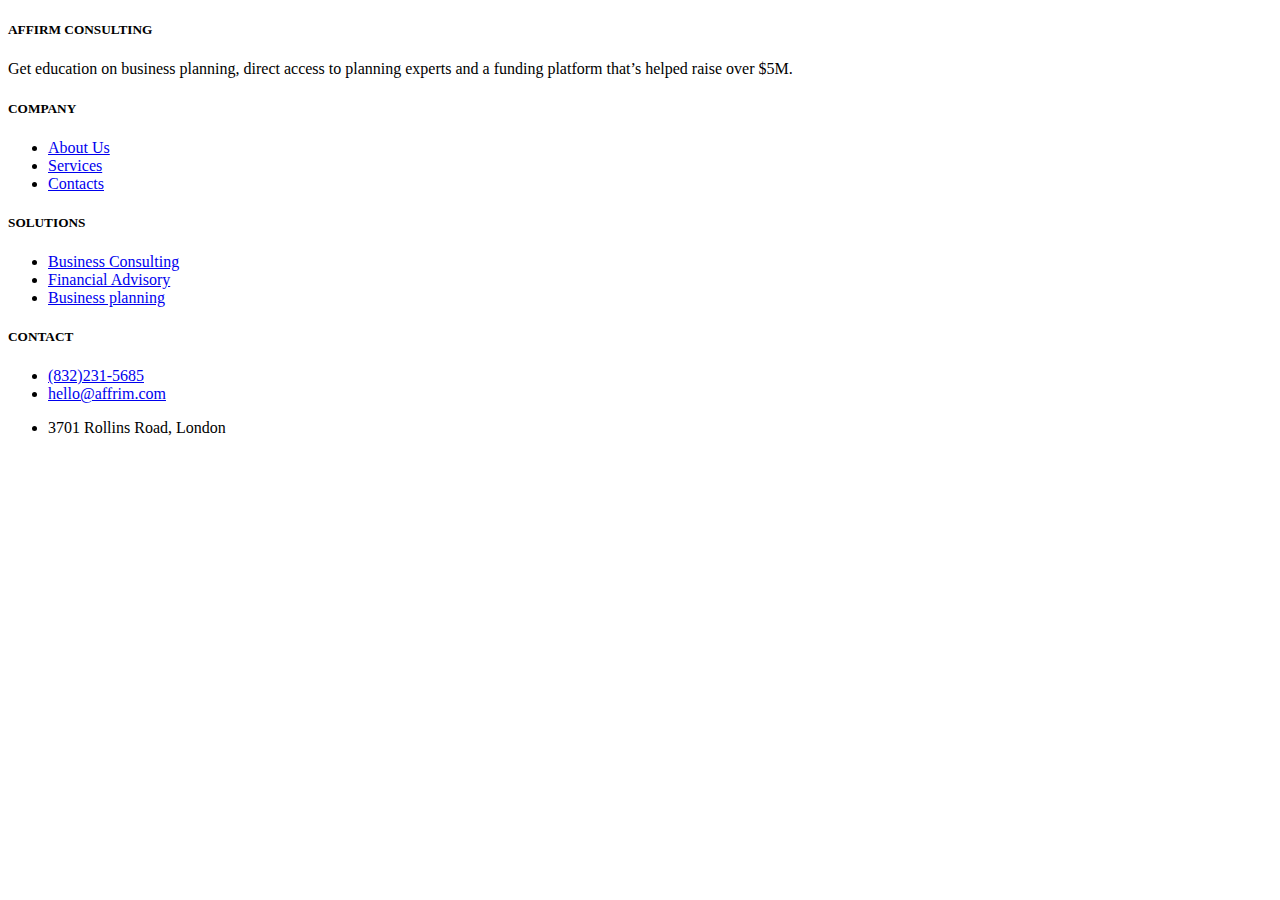
==== index.html @ cb2934f5 "affrim footer" ====
<!DOCTYPE html>
<html>
  <head>
    <title>footer</title>
    <link rel="preconnect" href="https://fonts.googleapis.com" />
    <link rel="preconnect" href="https://fonts.gstatic.com" crossorigin />
    <link
      href="https://fonts.googleapis.com/css2?family=DM+Sans:ital,opsz,wght@0,9..40,100..1000;1,9..40,100..1000&display=swap"
      rel="stylesheet"
    />
    <meta
      name="viewport"
      content="width=device-width, initial-scale=1,minimum-scale=1,maximum-scale=1,user-scalable=no"
    />
    <link href="/fontawesome-free-6.6.0-web/css/all.css" rel="stylesheet" />
    <link rel="stylesheet" href="public/styles.css" />
  </head>
  <body>
    <footer class="affrim-footer-section">
      <div class="affrim-footer">
        <div class="footer">
          <div class="footer-section">
            <h5 class="heading">AFFIRM CONSULTING</h5>
          </div>
          <div class="paragraph">
            <p class="para">
              Get education on business planning, direct access to planning
              experts and a funding platform that’s helped raise over $5M.
            </p>
          </div>
          <div class="logo">
            <div class="circle">
              <i class="fa-brands fa-facebook"></i>
            </div>
            <div class="circle">
              <i class="fa-brands fa-instagram"></i>
            </div>
            <div class="circle">
              <i class="fa-brands fa-linkedin"></i>
            </div>
          </div>
        </div>
        <div class="footer-section">
          <div>
            <h5 class="heading">COMPANY</h5>
          </div>
          <div class="list">
            <ul class="under-list">
              <li class="li-list">
                <a
                  class="link"
                  href="https://affirm.uicore.co/business-consultant/#"
                  ><span class="span">About Us</span></a
                >
              </li>
              <li class="li-list">
                <a
                  class="link"
                  href="https://affirm.uicore.co/business-consultant/#"
                  ><span class="span">Services</span></a
                >
              </li>
              <li class="li-list">
                <a
                  class="link"
                  href="https://affirm.uicore.co/business-consultant/#"
                  ><span class="span">Contacts</span></a
                >
              </li>
            </ul>
          </div>
        </div>
        <div class="footer-section">
          <div>
            <h5 class="heading">SOLUTIONS</h5>
          </div>
          <div class="list">
            <ul class="under-list">
              <li class="li-list">
                <a
                  class="link"
                  href="https://affirm.uicore.co/business-consultant/#"
                  ><span class="span">Business Consulting</span></a
                >
              </li>
              <li class="li-list">
                <a
                  class="link"
                  href="https://affirm.uicore.co/business-consultant/#"
                  ><span class="span">Financial Advisory</span></a
                >
              </li>
              <li class="li-list">
                <a
                  class="link"
                  href="https://affirm.uicore.co/business-consultant/#"
                  ><span class="span">Business planning</span></a
                >
              </li>
            </ul>
          </div>
        </div>
        <div class="footer-section">
          <div>
            <h5 class="heading">CONTACT</h5>
          </div>
          <div class="list">
            <ul class="under-list">
              <li class="li-list">
                <a
                  class="link"
                  href="https://affirm.uicore.co/business-consultant/#"
                  >(832)231-5685</a
                >
              </li>
              <li class="li-list">
                <a
                  class="link"
                  href="https://affirm.uicore.co/business-consultant/#"
                  >hello@affrim.com</a
                >
              </li>
              <li class="li-list">
                <p class="address">3701 Rollins Road, London</p>
              </li>
            </ul>
          </div>
        </div>
      </div>
    </footer>
  </body>
</html>
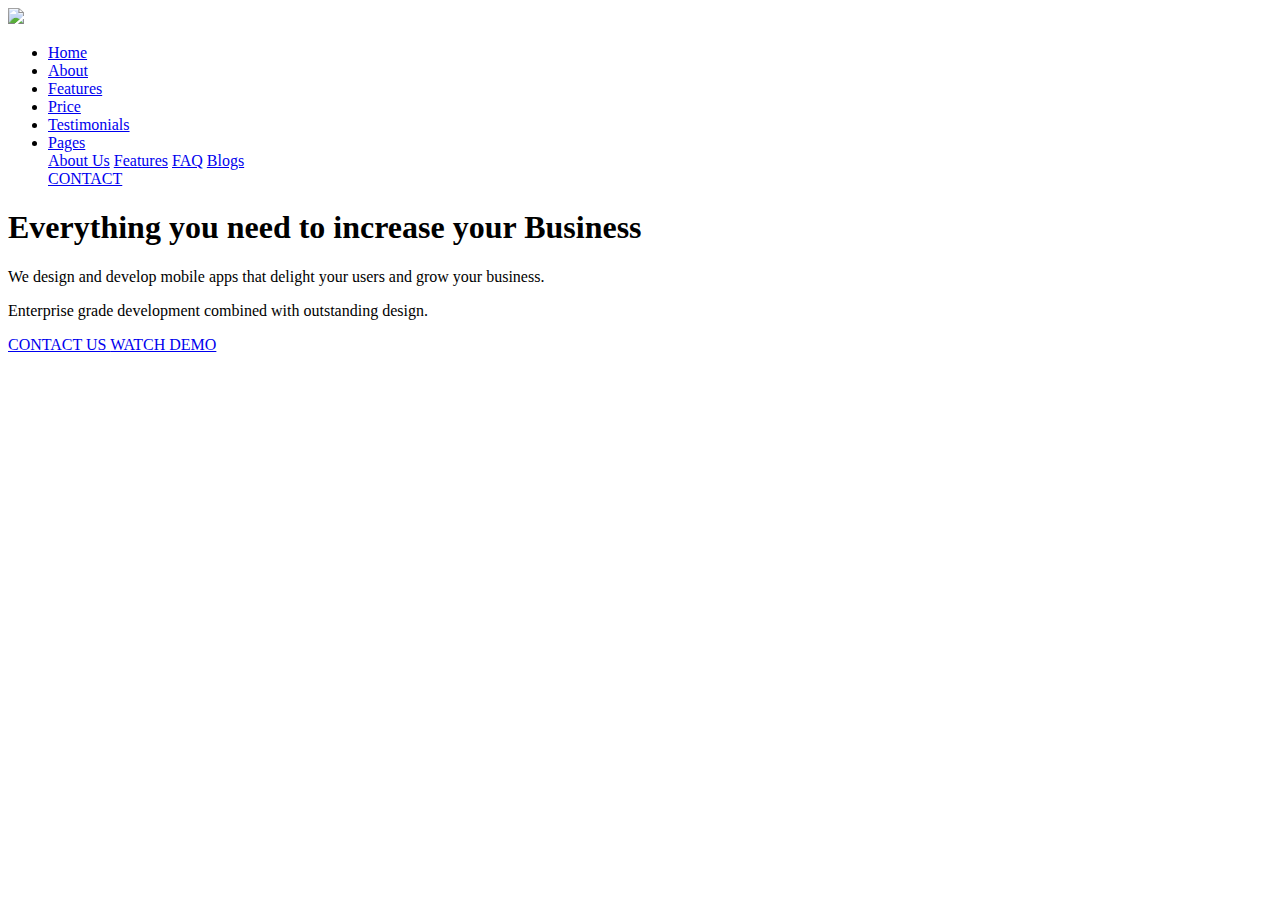
==== commit 6174453d: "funa-header" ====
--- a/index.html
+++ b/index.html
@@ -1,132 +1,55 @@
 <!DOCTYPE html>
 <html>
   <head>
-    <title>footer</title>
-    <link rel="preconnect" href="https://fonts.googleapis.com" />
-    <link rel="preconnect" href="https://fonts.gstatic.com" crossorigin />
-    <link
-      href="https://fonts.googleapis.com/css2?family=DM+Sans:ital,opsz,wght@0,9..40,100..1000;1,9..40,100..1000&display=swap"
-      rel="stylesheet"
-    />
-    <meta
-      name="viewport"
-      content="width=device-width, initial-scale=1,minimum-scale=1,maximum-scale=1,user-scalable=no"
-    />
-    <link href="/fontawesome-free-6.6.0-web/css/all.css" rel="stylesheet" />
+    <title>Home page:</title>
+    <meta name="viewport" content="width=device-width, initial-scale=1" />
+    <link rel="preconnect" href="https://fonts.googleapis.com">
+    <link rel="preconnect" href="https://fonts.gstatic.com" crossorigin>
+    <link href="https://fonts.googleapis.com/css2?family=Poppins:ital,wght@0,100;0,200;0,300;0,400;0,500;0,600;0,700;0,800;0,900;1,100;1,200;1,300;1,400;1,500;1,600;1,700;1,800;1,900&display=swap" rel="stylesheet">
+    <link href="https://fonts.googleapis.com/css2?family=Rubik:ital,wght@0,300..900;1,300..900&display=swap" rel="stylesheet">
+    <link href="/fontawesome-free-6.6.0-web/css/all.css" rel="stylesheet">
     <link rel="stylesheet" href="public/styles.css" />
   </head>
   <body>
-    <footer class="affrim-footer-section">
-      <div class="affrim-footer">
-        <div class="footer">
-          <div class="footer-section">
-            <h5 class="heading">AFFIRM CONSULTING</h5>
-          </div>
-          <div class="paragraph">
-            <p class="para">
-              Get education on business planning, direct access to planning
-              experts and a funding platform that’s helped raise over $5M.
-            </p>
-          </div>
-          <div class="logo">
-            <div class="circle">
-              <i class="fa-brands fa-facebook"></i>
-            </div>
-            <div class="circle">
-              <i class="fa-brands fa-instagram"></i>
-            </div>
-            <div class="circle">
-              <i class="fa-brands fa-linkedin"></i>
-            </div>
-          </div>
-        </div>
-        <div class="footer-section">
-          <div>
-            <h5 class="heading">COMPANY</h5>
-          </div>
-          <div class="list">
-            <ul class="under-list">
-              <li class="li-list">
-                <a
-                  class="link"
-                  href="https://affirm.uicore.co/business-consultant/#"
-                  ><span class="span">About Us</span></a
-                >
+    <nav class="header">
+      <div class="header-fula">
+        <a class="fula-link" href="https://ui-themez.smartinnovates.net/items/fula/main.html#">
+          <img class="fula-image" src="https://ui-themez.smartinnovates.net/items/fula/img/logo-dark.png"/>
+        </a>
+      </div>
+      <div class="header-list">
+        <div class="header-list-for-ul">
+          <ul class="header-list-ul">
+              <li class="header-list-li"><a class="header-list-link" href="https://ui-themez.smartinnovates.net/items/fula/main.html#">Home</a></li>
+              <li class="header-list-li"><a class="header-list-link" href="https://ui-themez.smartinnovates.net/items/fula/main.html#">About</a></li>
+              <li class="header-list-li"><a class="header-list-link" href="https://ui-themez.smartinnovates.net/items/fula/main.html#">Features</a></li>
+              <li class="header-list-li"><a class="header-list-link" href="https://ui-themez.smartinnovates.net/items/fula/main.html#">Price</a></li>
+              <li class="header-list-li"><a class="header-list-link" href="https://ui-themez.smartinnovates.net/items/fula/main.html#">Testimonials</a></li>
+              <li class="header-list-li"><a class="header-list-link" href="https://ui-themez.smartinnovates.net/items/fula/main.html#">Pages</a>
+                <div class="dropdown-menu">
+                  <a class="dropdown-menu-list" href="https://ui-themez.smartinnovates.net/items/fula/about%20us.html">About Us</a>
+                  <a class="dropdown-menu-list" href="https://ui-themez.smartinnovates.net/items/fula/features.html">Features</a>
+                  <a class="dropdown-menu-list" href="https://ui-themez.smartinnovates.net/items/fula/faq.html">FAQ</a>
+                  <a class="dropdown-menu-list" href="https://ui-themez.smartinnovates.net/items/fula/blogs.html">Blogs</a>
+                </div>
               </li>
-              <li class="li-list">
-                <a
-                  class="link"
-                  href="https://affirm.uicore.co/business-consultant/#"
-                  ><span class="span">Services</span></a
-                >
-              </li>
-              <li class="li-list">
-                <a
-                  class="link"
-                  href="https://affirm.uicore.co/business-consultant/#"
-                  ><span class="span">Contacts</span></a
-                >
-              </li>
-            </ul>
-          </div>
-        </div>
-        <div class="footer-section">
-          <div>
-            <h5 class="heading">SOLUTIONS</h5>
-          </div>
-          <div class="list">
-            <ul class="under-list">
-              <li class="li-list">
-                <a
-                  class="link"
-                  href="https://affirm.uicore.co/business-consultant/#"
-                  ><span class="span">Business Consulting</span></a
-                >
-              </li>
-              <li class="li-list">
-                <a
-                  class="link"
-                  href="https://affirm.uicore.co/business-consultant/#"
-                  ><span class="span">Financial Advisory</span></a
-                >
-              </li>
-              <li class="li-list">
-                <a
-                  class="link"
-                  href="https://affirm.uicore.co/business-consultant/#"
-                  ><span class="span">Business planning</span></a
-                >
-              </li>
-            </ul>
-          </div>
-        </div>
-        <div class="footer-section">
-          <div>
-            <h5 class="heading">CONTACT</h5>
-          </div>
-          <div class="list">
-            <ul class="under-list">
-              <li class="li-list">
-                <a
-                  class="link"
-                  href="https://affirm.uicore.co/business-consultant/#"
-                  >(832)231-5685</a
-                >
-              </li>
-              <li class="li-list">
-                <a
-                  class="link"
-                  href="https://affirm.uicore.co/business-consultant/#"
-                  >hello@affrim.com</a
-                >
-              </li>
-              <li class="li-list">
-                <p class="address">3701 Rollins Road, London</p>
-              </li>
-            </ul>
-          </div>
+              <div class="header-button"><a class="header-list-button" href="https://ui-themez.smartinnovates.net/items/fula/contact.html"><div class="contact">CONTACT</div></a></div>
+          </ul>
         </div>
       </div>
-    </footer>
+    </nav>
+    <header class="header-main-title">
+       <div class="header-block">
+        <h1 class="header-heading">Everything you need to increase your Business</h1>
+        <p class="header-paragraph">We design and develop mobile apps that delight your users and grow your business.</p>
+        <p class="header-paragraph">Enterprise grade development combined with outstanding design.</p>
+        <a class="header-contactus-link" href="https://ui-themez.smartinnovates.net/items/fula/main.html#0">CONTACT US
+          <i class="fa-regular fa-paper-plane"></i>
+        </a>
+        <a class="header-watchdemo-link" href="https://ui-themez.smartinnovates.net/items/fula/main.html#0">WATCH DEMO
+          <i class="fa-solid fa-play"></i>
+        </a>
+       </div>
+    </header>
   </body>
-</html>
+</html>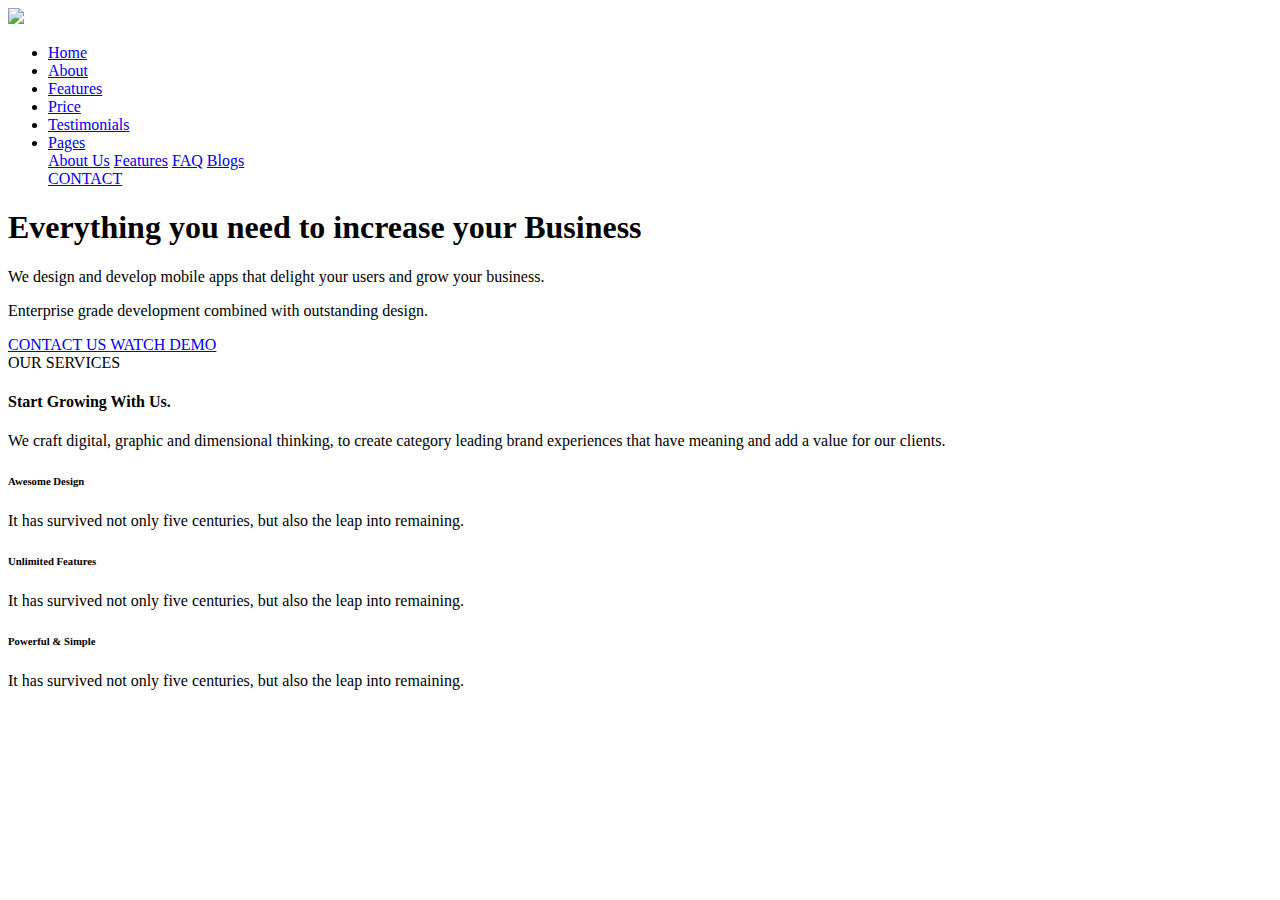
==== commit 2be71023: "funa section" ====
--- a/index.html
+++ b/index.html
@@ -1,55 +1,176 @@
 <!DOCTYPE html>
 <html>
   <head>
-    <title>Home page:</title>
+    <title>FULA</title>
     <meta name="viewport" content="width=device-width, initial-scale=1" />
-    <link rel="preconnect" href="https://fonts.googleapis.com">
-    <link rel="preconnect" href="https://fonts.gstatic.com" crossorigin>
-    <link href="https://fonts.googleapis.com/css2?family=Poppins:ital,wght@0,100;0,200;0,300;0,400;0,500;0,600;0,700;0,800;0,900;1,100;1,200;1,300;1,400;1,500;1,600;1,700;1,800;1,900&display=swap" rel="stylesheet">
-    <link href="https://fonts.googleapis.com/css2?family=Rubik:ital,wght@0,300..900;1,300..900&display=swap" rel="stylesheet">
-    <link href="/fontawesome-free-6.6.0-web/css/all.css" rel="stylesheet">
+    <link rel="preconnect" href="https://fonts.googleapis.com" />
+    <link rel="preconnect" href="https://fonts.gstatic.com" crossorigin />
+    <link
+      href="https://fonts.googleapis.com/css2?family=Poppins:ital,wght@0,100;0,200;0,300;0,400;0,500;0,600;0,700;0,800;0,900;1,100;1,200;1,300;1,400;1,500;1,600;1,700;1,800;1,900&display=swap"
+      rel="stylesheet"
+    />
+    <link
+      href="https://fonts.googleapis.com/css2?family=Rubik:ital,wght@0,300..900;1,300..900&display=swap"
+      rel="stylesheet"
+    />
+    <link href="/fontawesome-free-6.6.0-web/css/all.css" rel="stylesheet" />
     <link rel="stylesheet" href="public/styles.css" />
   </head>
   <body>
     <nav class="header">
       <div class="header-fula">
-        <a class="fula-link" href="https://ui-themez.smartinnovates.net/items/fula/main.html#">
-          <img class="fula-image" src="https://ui-themez.smartinnovates.net/items/fula/img/logo-dark.png"/>
+        <a
+          class="fula-link"
+          href="https://ui-themez.smartinnovates.net/items/fula/main.html#"
+        >
+          <img
+            class="fula-image"
+            src="https://ui-themez.smartinnovates.net/items/fula/img/logo-dark.png"
+          />
         </a>
       </div>
       <div class="header-list">
         <div class="header-list-for-ul">
           <ul class="header-list-ul">
-              <li class="header-list-li"><a class="header-list-link" href="https://ui-themez.smartinnovates.net/items/fula/main.html#">Home</a></li>
-              <li class="header-list-li"><a class="header-list-link" href="https://ui-themez.smartinnovates.net/items/fula/main.html#">About</a></li>
-              <li class="header-list-li"><a class="header-list-link" href="https://ui-themez.smartinnovates.net/items/fula/main.html#">Features</a></li>
-              <li class="header-list-li"><a class="header-list-link" href="https://ui-themez.smartinnovates.net/items/fula/main.html#">Price</a></li>
-              <li class="header-list-li"><a class="header-list-link" href="https://ui-themez.smartinnovates.net/items/fula/main.html#">Testimonials</a></li>
-              <li class="header-list-li"><a class="header-list-link" href="https://ui-themez.smartinnovates.net/items/fula/main.html#">Pages</a>
-                <div class="dropdown-menu">
-                  <a class="dropdown-menu-list" href="https://ui-themez.smartinnovates.net/items/fula/about%20us.html">About Us</a>
-                  <a class="dropdown-menu-list" href="https://ui-themez.smartinnovates.net/items/fula/features.html">Features</a>
-                  <a class="dropdown-menu-list" href="https://ui-themez.smartinnovates.net/items/fula/faq.html">FAQ</a>
-                  <a class="dropdown-menu-list" href="https://ui-themez.smartinnovates.net/items/fula/blogs.html">Blogs</a>
-                </div>
-              </li>
-              <div class="header-button"><a class="header-list-button" href="https://ui-themez.smartinnovates.net/items/fula/contact.html"><div class="contact">CONTACT</div></a></div>
+            <li class="header-list-li">
+              <a
+                class="header-list-link"
+                href="https://ui-themez.smartinnovates.net/items/fula/main.html#"
+                >Home</a
+              >
+            </li>
+            <li class="header-list-li">
+              <a
+                class="header-list-link"
+                href="https://ui-themez.smartinnovates.net/items/fula/main.html#"
+                >About</a
+              >
+            </li>
+            <li class="header-list-li">
+              <a
+                class="header-list-link"
+                href="https://ui-themez.smartinnovates.net/items/fula/main.html#"
+                >Features</a
+              >
+            </li>
+            <li class="header-list-li">
+              <a
+                class="header-list-link"
+                href="https://ui-themez.smartinnovates.net/items/fula/main.html#"
+                >Price</a
+              >
+            </li>
+            <li class="header-list-li">
+              <a
+                class="header-list-link"
+                href="https://ui-themez.smartinnovates.net/items/fula/main.html#"
+                >Testimonials</a
+              >
+            </li>
+            <li class="header-list-li">
+              <a
+                class="header-list-link"
+                href="https://ui-themez.smartinnovates.net/items/fula/main.html#"
+                >Pages</a
+              >
+              <div class="dropdown-menu">
+                <a
+                  class="dropdown-menu-list"
+                  href="https://ui-themez.smartinnovates.net/items/fula/about%20us.html"
+                  >About Us</a
+                >
+                <a
+                  class="dropdown-menu-list"
+                  href="https://ui-themez.smartinnovates.net/items/fula/features.html"
+                  >Features</a
+                >
+                <a
+                  class="dropdown-menu-list"
+                  href="https://ui-themez.smartinnovates.net/items/fula/faq.html"
+                  >FAQ</a
+                >
+                <a
+                  class="dropdown-menu-list"
+                  href="https://ui-themez.smartinnovates.net/items/fula/blogs.html"
+                  >Blogs</a
+                >
+              </div>
+            </li>
+            <div class="header-button">
+              <a
+                class="header-list-button"
+                href="https://ui-themez.smartinnovates.net/items/fula/contact.html"
+                ><div class="contact">CONTACT</div></a
+              >
+            </div>
           </ul>
         </div>
       </div>
     </nav>
     <header class="header-main-title">
-       <div class="header-block">
-        <h1 class="header-heading">Everything you need to increase your Business</h1>
-        <p class="header-paragraph">We design and develop mobile apps that delight your users and grow your business.</p>
-        <p class="header-paragraph">Enterprise grade development combined with outstanding design.</p>
-        <a class="header-contactus-link" href="https://ui-themez.smartinnovates.net/items/fula/main.html#0">CONTACT US
+      <div class="header-block">
+        <h1 class="header-heading">
+          Everything you need to increase your Business
+        </h1>
+        <p class="header-paragraph">
+          We design and develop mobile apps that delight your users and grow
+          your business.
+        </p>
+        <p class="header-paragraph">
+          Enterprise grade development combined with outstanding design.
+        </p>
+        <a
+          class="header-contactus-link"
+          href="https://ui-themez.smartinnovates.net/items/fula/main.html#0"
+          >CONTACT US
           <i class="fa-regular fa-paper-plane"></i>
         </a>
-        <a class="header-watchdemo-link" href="https://ui-themez.smartinnovates.net/items/fula/main.html#0">WATCH DEMO
+        <a
+          class="header-watchdemo-link"
+          href="https://ui-themez.smartinnovates.net/items/fula/main.html#0"
+          >WATCH DEMO
           <i class="fa-solid fa-play"></i>
         </a>
-       </div>
+      </div>
     </header>
+    <section class="section">
+      <div class="first-section">
+        <span class="services">OUR SERVICES</span>
+        <h4 class="first-section-heading">Start Growing With Us.</h4>
+        <p class="first-section-para">
+          We craft digital, graphic and dimensional thinking, to create category
+          leading brand experiences that have meaning and add a value for our
+          clients.
+        </p>
+      </div>
+      <div class="second-section">
+        <div class="container">
+          <div class="block">
+            <span><i class="fa-regular fa-gem"></i></span>
+            <h6  class="heading">Awesome Design</h6>
+            <p class="para">
+              It has survived not only five centuries, but also the leap into
+              remaining.
+            </p>
+          </div>
+          <div class="block">
+            <span class="Unlimited-span"><i class="fa-solid fa-cube"></i></span>
+            <h6 class="heading">Unlimited Features</h6>
+            <p class="para">
+              It has survived not only five centuries, but also the leap into
+              remaining.
+            </p>
+          </div>
+          <div class="block">
+            <span><i class="fa-regular fa-lightbulb"></i></span>
+            <h6 class="heading">Powerful & Simple</h6>
+            <p class="para">
+              It has survived not only five centuries, but also the leap into
+              remaining.
+            </p>
+          </div>
+        </div>
+      </div>
+    </section>
   </body>
-</html>+</html>
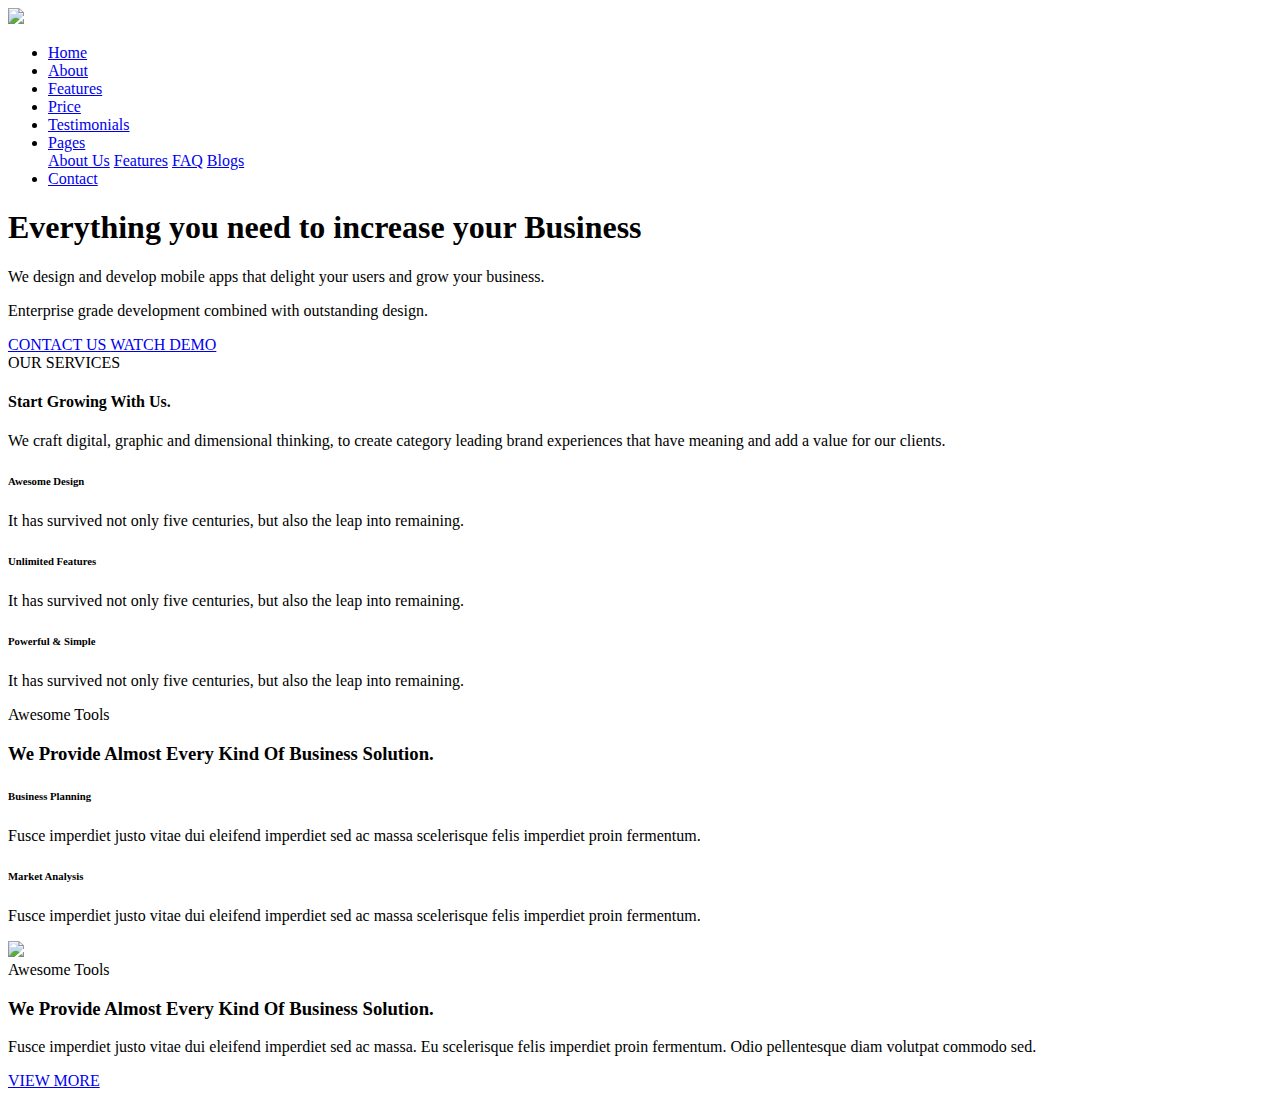
==== commit 5e97ffd7: "fula code" ====
--- a/index.html
+++ b/index.html
@@ -1,176 +1,168 @@
 <!DOCTYPE html>
-<html>
-  <head>
-    <title>FULA</title>
-    <meta name="viewport" content="width=device-width, initial-scale=1" />
-    <link rel="preconnect" href="https://fonts.googleapis.com" />
-    <link rel="preconnect" href="https://fonts.gstatic.com" crossorigin />
-    <link
-      href="https://fonts.googleapis.com/css2?family=Poppins:ital,wght@0,100;0,200;0,300;0,400;0,500;0,600;0,700;0,800;0,900;1,100;1,200;1,300;1,400;1,500;1,600;1,700;1,800;1,900&display=swap"
-      rel="stylesheet"
-    />
-    <link
-      href="https://fonts.googleapis.com/css2?family=Rubik:ital,wght@0,300..900;1,300..900&display=swap"
-      rel="stylesheet"
-    />
-    <link href="/fontawesome-free-6.6.0-web/css/all.css" rel="stylesheet" />
-    <link rel="stylesheet" href="public/styles.css" />
-  </head>
-  <body>
-    <nav class="header">
-      <div class="header-fula">
-        <a
-          class="fula-link"
-          href="https://ui-themez.smartinnovates.net/items/fula/main.html#"
-        >
-          <img
-            class="fula-image"
-            src="https://ui-themez.smartinnovates.net/items/fula/img/logo-dark.png"
-          />
+<html lang="hi">
+<head>
+  <title>FULA</title>
+    <meta name="viewport" content="width=device-width, initial-scale=1">
+    <link rel="preconnect" href="https://fonts.googleapis.com">
+    <link rel="preconnect" href="https://fonts.gstatic.com" crossorigin="">
+    <link href="https://fonts.googleapis.com/css2?family=Poppins:ital,wght@0,100;0,200;0,300;0,400;0,500;0,600;0,700;0,800;0,900;1,100;1,200;1,300;1,400;1,500;1,600;1,700;1,800;1,900&amp;display=swap" rel="stylesheet">
+    <link href="https://fonts.googleapis.com/css2?family=Rubik:ital,wght@0,300..900;1,300..900&amp;display=swap" rel="stylesheet">
+    <link href="/fontawesome-free-6.6.0-web/css/all.css" rel="stylesheet">
+    <link rel="stylesheet" href="/public/styles.css">  
+</head>
+
+<body>
+  <header class="header">
+    <div class="header-column1">
+      <div class="header-logo">
+        <a class="header-link" href="https://ui-themez.smartinnovates.net/items/fula/main.html#">
+          <img class="header-image" src="https://ui-themez.smartinnovates.net/items/fula/img/logo-dark.png">
         </a>
       </div>
-      <div class="header-list">
-        <div class="header-list-for-ul">
-          <ul class="header-list-ul">
-            <li class="header-list-li">
-              <a
-                class="header-list-link"
-                href="https://ui-themez.smartinnovates.net/items/fula/main.html#"
-                >Home</a
-              >
-            </li>
-            <li class="header-list-li">
-              <a
-                class="header-list-link"
-                href="https://ui-themez.smartinnovates.net/items/fula/main.html#"
-                >About</a
-              >
-            </li>
-            <li class="header-list-li">
-              <a
-                class="header-list-link"
-                href="https://ui-themez.smartinnovates.net/items/fula/main.html#"
-                >Features</a
-              >
-            </li>
-            <li class="header-list-li">
-              <a
-                class="header-list-link"
-                href="https://ui-themez.smartinnovates.net/items/fula/main.html#"
-                >Price</a
-              >
-            </li>
-            <li class="header-list-li">
-              <a
-                class="header-list-link"
-                href="https://ui-themez.smartinnovates.net/items/fula/main.html#"
-                >Testimonials</a
-              >
-            </li>
-            <li class="header-list-li">
-              <a
-                class="header-list-link"
-                href="https://ui-themez.smartinnovates.net/items/fula/main.html#"
-                >Pages</a
-              >
-              <div class="dropdown-menu">
-                <a
-                  class="dropdown-menu-list"
-                  href="https://ui-themez.smartinnovates.net/items/fula/about%20us.html"
-                  >About Us</a
-                >
-                <a
-                  class="dropdown-menu-list"
-                  href="https://ui-themez.smartinnovates.net/items/fula/features.html"
-                  >Features</a
-                >
-                <a
-                  class="dropdown-menu-list"
-                  href="https://ui-themez.smartinnovates.net/items/fula/faq.html"
-                  >FAQ</a
-                >
-                <a
-                  class="dropdown-menu-list"
-                  href="https://ui-themez.smartinnovates.net/items/fula/blogs.html"
-                  >Blogs</a
-                >
-              </div>
-            </li>
-            <div class="header-button">
-              <a
-                class="header-list-button"
-                href="https://ui-themez.smartinnovates.net/items/fula/contact.html"
-                ><div class="contact">CONTACT</div></a
-              >
+      <div class="header-btn">
+        <span><i class="fa-solid fa-bars"></i></span>
+      </div>
+    </div>
+    <div class="header-column2 list">
+      <ul class="navbar">
+        <li class="nav-item">
+            <a class="nav-link active" href="https://ui-themez.smartinnovates.net/items/fula/main.html#">Home</a>
+        </li>
+        <li class="nav-item">
+            <a class="nav-link" href="https://ui-themez.smartinnovates.net/items/fula/main.html#">About</a>
+        </li>
+        <li class="nav-item">
+            <a class="nav-link" href="https://ui-themez.smartinnovates.net/items/fula/main.html#">Features</a>
+        </li>
+        <li class="nav-item">
+            <a class="nav-link" href="https://ui-themez.smartinnovates.net/items/fula/main.html#">Price</a>
+        </li>
+        <li class="nav-item">
+            <a class="nav-link" href="https://ui-themez.smartinnovates.net/items/fula/main.html#">Testimonials</a>
+        </li>
+        <li class="nav-item dropdown">
+            <a class="nav-link dropdown-toggle" href="https://ui-themez.smartinnovates.net/items/fula/main.html#">Pages</a>
+            <span><i class="fa-solid fa-angle-down "></i></span>
+            <div class="dropdown-menu hidden">
+                <a class="dropdown-item" href="https://ui-themez.smartinnovates.net/items/fula/about%20us.html">About Us</a>
+                <a class="dropdown-item" href="https://ui-themez.smartinnovates.net/items/fula/features.html">Features</a>
+                <a class="dropdown-item" href="https://ui-themez.smartinnovates.net/items/fula/faq.html">FAQ</a>
+                <a class="dropdown-item" href="https://ui-themez.smartinnovates.net/items/fula/blogs.html">Blogs</a>
             </div>
-          </ul>
+        </li>
+        <li class="nav-item">
+            <a class="nav-link-button" href="https://ui-themez.smartinnovates.net/items/fula/contact.html"><span>Contact</span></a>
+        </li>
+      </ul> 
+    </div>
+  </header>
+  <div class="header-main-title">
+    <div class="block">
+      <h1 class="heading">
+        Everything you need to increase your Business
+      </h1>
+      <p class="paragraph">
+        We design and develop mobile apps that delight your users and grow
+        your business.
+      </p>
+      <p class="paragraph">
+        Enterprise grade development combined with outstanding design.
+      </p>
+      <a class="contactus-link" href="https://ui-themez.smartinnovates.net/items/fula/main.html#0">CONTACT US
+        <i class="fa-regular fa-paper-plane"></i>
+      </a>
+      <a class="watchdemo-link" href="https://ui-themez.smartinnovates.net/items/fula/main.html#0">WATCH DEMO
+        <i class="fa-solid fa-play"></i>
+      </a>
+    </div>
+  </div>
+  <section class="section">
+    <div class="first-section">
+      <span class="services">OUR SERVICES</span>
+      <h4 class="first-section-heading">Start Growing With Us.</h4>
+      <p class="first-section-para">
+        We craft digital, graphic and dimensional thinking, to create category
+        leading brand experiences that have meaning and add a value for our
+        clients.
+      </p>
+    </div>
+    <div class="second-section">
+      <div class="container">
+        <div class="block">
+          <span><i class="fa-regular fa-gem"></i></span>
+          <h6 class="heading">Awesome Design</h6>
+          <p class="para">
+            It has survived not only five centuries, but also the leap into
+            remaining.
+          </p>
+        </div>
+        <div class="block">
+          <span class="Unlimited-span"><i class="fa-solid fa-cube"></i></span>
+          <h6 class="heading">Unlimited Features</h6>
+          <p class="para">
+            It has survived not only five centuries, but also the leap into
+            remaining.
+          </p>
+        </div>
+        <div class="block">
+          <span><i class="fa-regular fa-lightbulb"></i></span>
+          <h6 class="heading">Powerful &amp; Simple</h6>
+          <p class="para">
+            It has survived not only five centuries, but also the leap into
+            remaining.
+          </p>
         </div>
       </div>
-    </nav>
-    <header class="header-main-title">
-      <div class="header-block">
-        <h1 class="header-heading">
-          Everything you need to increase your Business
-        </h1>
-        <p class="header-paragraph">
-          We design and develop mobile apps that delight your users and grow
-          your business.
-        </p>
-        <p class="header-paragraph">
-          Enterprise grade development combined with outstanding design.
-        </p>
-        <a
-          class="header-contactus-link"
-          href="https://ui-themez.smartinnovates.net/items/fula/main.html#0"
-          >CONTACT US
-          <i class="fa-regular fa-paper-plane"></i>
-        </a>
-        <a
-          class="header-watchdemo-link"
-          href="https://ui-themez.smartinnovates.net/items/fula/main.html#0"
-          >WATCH DEMO
-          <i class="fa-solid fa-play"></i>
-        </a>
-      </div>
-    </header>
-    <section class="section">
-      <div class="first-section">
-        <span class="services">OUR SERVICES</span>
-        <h4 class="first-section-heading">Start Growing With Us.</h4>
-        <p class="first-section-para">
-          We craft digital, graphic and dimensional thinking, to create category
-          leading brand experiences that have meaning and add a value for our
-          clients.
-        </p>
-      </div>
-      <div class="second-section">
-        <div class="container">
-          <div class="block">
-            <span><i class="fa-regular fa-gem"></i></span>
-            <h6  class="heading">Awesome Design</h6>
-            <p class="para">
-              It has survived not only five centuries, but also the leap into
-              remaining.
+    </div>
+  </section>
+  <div class="flex-container">
+    <div class="contain">
+      <div class="flex-container-image"></div>
+      <div class="block">
+        <span class="Awesome">Awesome Tools</span>
+        <h3 class="main-title">
+          We Provide Almost Every Kind Of Business Solution.
+        </h3>
+        <div class="main-block">
+          <span><i class="fa-solid fa-dumbbell"></i></span>
+          <div class="small-block">
+            <h6 class="small-heading">Business Planning</h6>
+            <p class="small-block-para">
+              Fusce imperdiet justo vitae dui eleifend imperdiet sed ac massa
+              scelerisque felis imperdiet proin fermentum.
             </p>
           </div>
-          <div class="block">
-            <span class="Unlimited-span"><i class="fa-solid fa-cube"></i></span>
-            <h6 class="heading">Unlimited Features</h6>
-            <p class="para">
-              It has survived not only five centuries, but also the leap into
-              remaining.
-            </p>
-          </div>
-          <div class="block">
-            <span><i class="fa-regular fa-lightbulb"></i></span>
-            <h6 class="heading">Powerful & Simple</h6>
-            <p class="para">
-              It has survived not only five centuries, but also the leap into
-              remaining.
+        </div>
+        <div class="main-block">
+          <span><i class="fa-solid fa-screwdriver-wrench"></i></span>
+          <div class="small-block">
+            <h6 class="small-heading">Market Analysis</h6>
+            <p class="small-block-para">
+              Fusce imperdiet justo vitae dui eleifend imperdiet sed ac massa
+              scelerisque felis imperdiet proin fermentum.
             </p>
           </div>
         </div>
       </div>
-    </section>
-  </body>
-</html>
+    </div>
+  </div>
+  <div class="Fusce">
+    <div class="Fusce-section">
+      <div class="Fusce-second-block">
+        <div class="fusce-image-section">
+          <img class="elegant-image" src="https://ui-themez.smartinnovates.net/items/fula/img/01.png">
+          <span class="dots"></span>
+          <span class="circle"></span>
+        </div>
+      </div>
+      <div class="Fusce-first-block">
+        <span class="Awesome">Awesome Tools</span>
+        <h3 class="main-title"> We Provide Almost Every Kind Of Business Solution.</h3>
+        <p class="Fusce-para">Fusce imperdiet justo vitae dui eleifend imperdiet sed ac massa. Eu scelerisque felis imperdiet proin fermentum. Odio pellentesque diam volutpat commodo sed.</p>
+        <a class="Fusce-link" href="https://ui-themez.smartinnovates.net/items/fula/main.html#0"><span>VIEW MORE<i class="fa-solid fa-angle-right"></i></span></a>
+      </div>
+    </div>
+  </div>
+  <script src="src/script/menu.js"></script>
+</body>
+</html>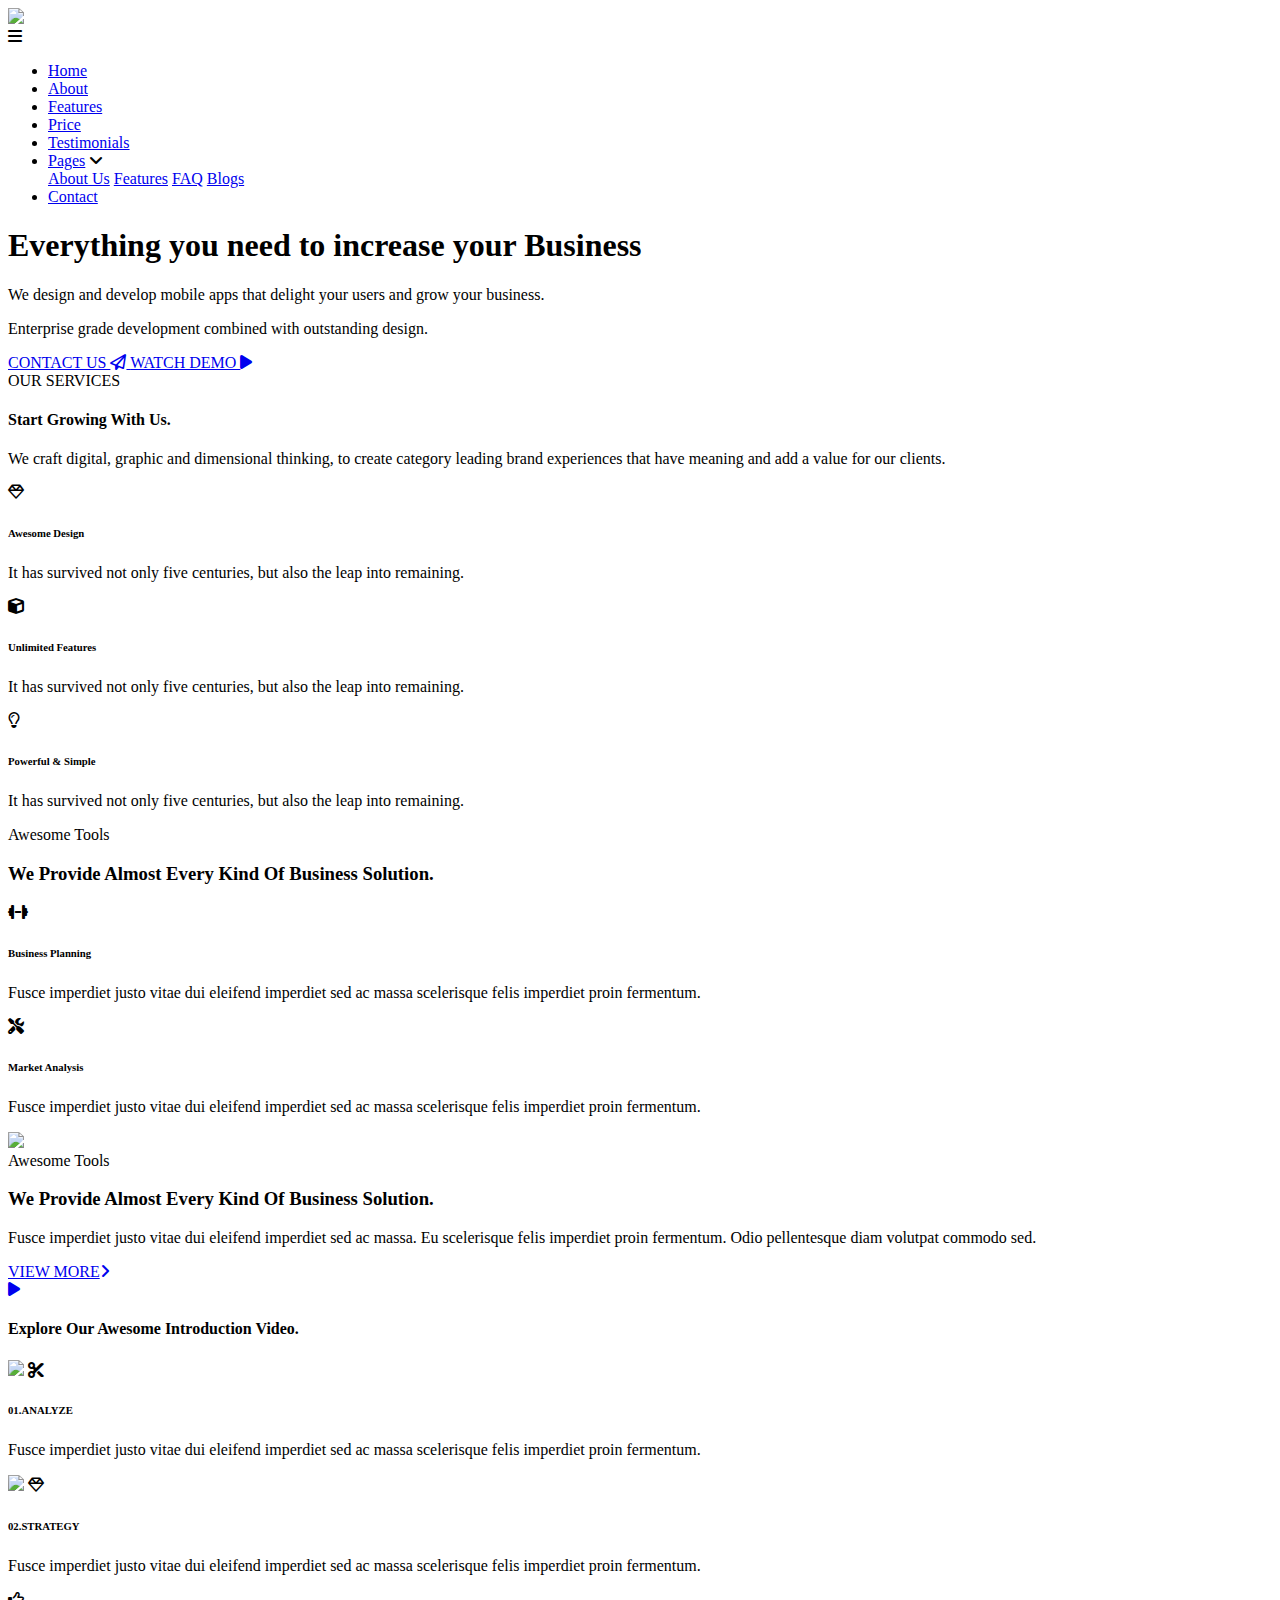
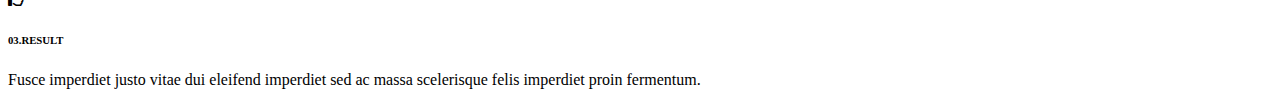
==== commit 8bda9483: "added another section" ====
--- a/index.html
+++ b/index.html
@@ -163,6 +163,47 @@
       </div>
     </div>
   </div>
+  <div class="Explore-section">
+    <div class="Explore-section-bg-img">
+      <div class="Explore-section-First-section">
+        <a class="vid" href="https://vimeo.com/127203262">
+          <span><i class="fa-solid fa-play"></i></span>
+        </a>
+        <h4 class="Explore-section-heading">Explore Our Awesome Introduction Video.</h4>
+      </div>
+    </div>
+    <div class="Explore-section-second-section">
+      <div class="main-container">
+        <div class="explore-container">
+          <img class="image" src="https://ui-themez.smartinnovates.net/items/fula/img/arrow1.png"/>
+          <i class="fa-solid fa-scissors"></i>
+          <h6 class="explore-small-heading">
+            <span>01.</span>ANALYZE
+          </h6>
+          <p class="explore-para">Fusce imperdiet justo vitae dui eleifend imperdiet sed ac massa scelerisque felis imperdiet proin fermentum.</p>
+        </div>
+      </div>
+      <div class="main-container">
+        <div class="explore-container">
+          <img class="image-two"  src="https://ui-themez.smartinnovates.net/items/fula/img/arrow1.png"/>
+          <i class="fa-regular fa-gem"></i>
+          <h6 class="explore-small-heading">
+            <span>02.</span>STRATEGY
+          </h6>
+          <p class="explore-para">Fusce imperdiet justo vitae dui eleifend imperdiet sed ac massa scelerisque felis imperdiet proin fermentum.</p>
+        </div>
+      </div>
+      <div class="main-container">
+        <div class="explore-container">
+          <i class="fa-regular fa-thumbs-up"></i>
+          <h6 class="explore-small-heading">
+            <span>03.</span>RESULT
+          </h6>
+          <p class="explore-para">Fusce imperdiet justo vitae dui eleifend imperdiet sed ac massa scelerisque felis imperdiet proin fermentum.</p>
+        </div>
+      </div>
+    </div>
+  </div>
   <script src="src/script/menu.js"></script>
 </body>
 </html>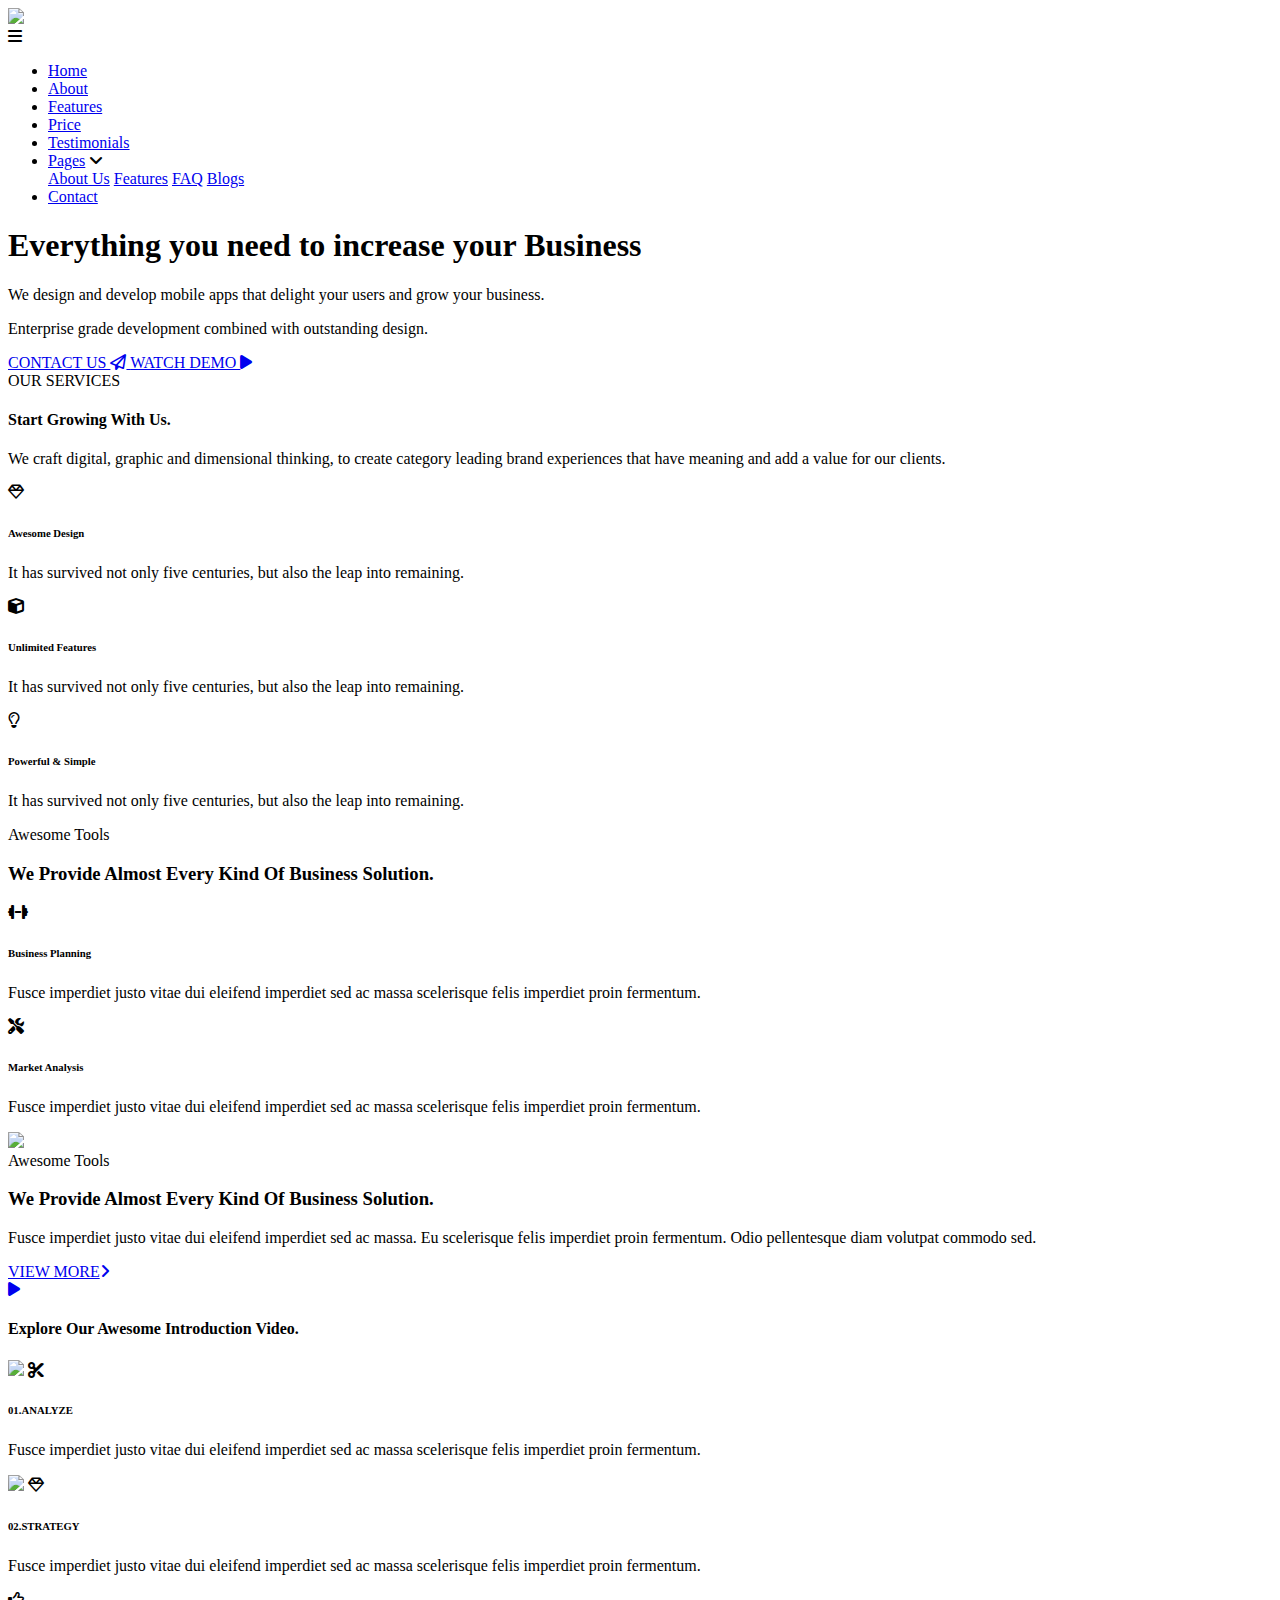
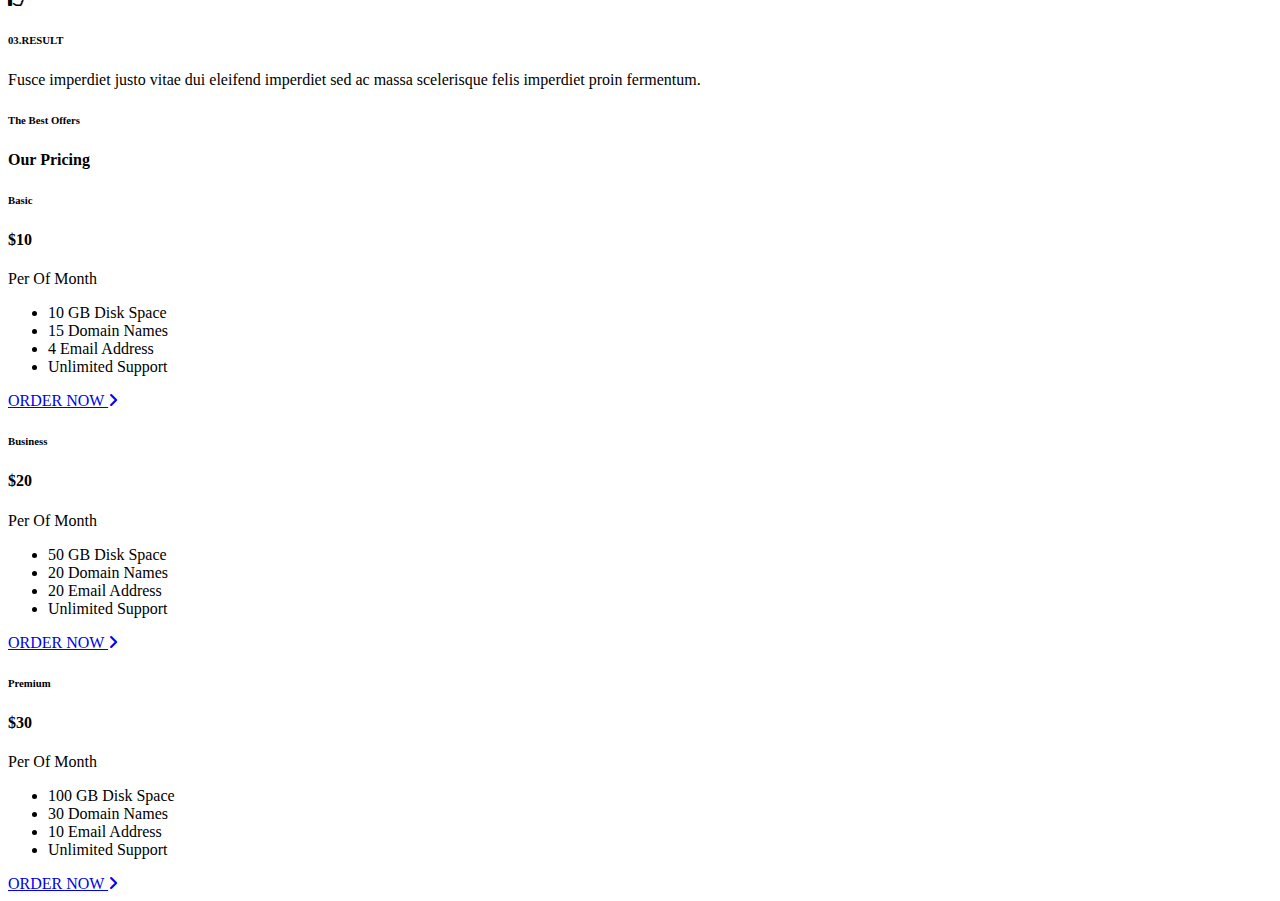
==== commit 1c496c95: "offerblock" ====
--- a/index.html
+++ b/index.html
@@ -6,7 +6,8 @@
     <link rel="preconnect" href="https://fonts.googleapis.com">
     <link rel="preconnect" href="https://fonts.gstatic.com" crossorigin="">
     <link href="https://fonts.googleapis.com/css2?family=Poppins:ital,wght@0,100;0,200;0,300;0,400;0,500;0,600;0,700;0,800;0,900;1,100;1,200;1,300;1,400;1,500;1,600;1,700;1,800;1,900&amp;display=swap" rel="stylesheet">
-    <link href="https://fonts.googleapis.com/css2?family=Rubik:ital,wght@0,300..900;1,300..900&amp;display=swap" rel="stylesheet">
+    <link href="https://fonts.googleapis.com/css2?family=Raleway:ital,wght@0,100..900;1,100..900&display=swap" rel="stylesheet">
+    <link href="https://fonts.googleapis.com/css2?family=Rubik:ital,wght@0,300..900;1,300..900&display=swap" rel="stylesheet">
     <link href="/fontawesome-free-6.6.0-web/css/all.css" rel="stylesheet">
     <link rel="stylesheet" href="/public/styles.css">  
 </head>
@@ -204,6 +205,98 @@
       </div>
     </div>
   </div>
+  <div class="Offers">
+    <div class="offers-block">
+      <div class="offers-first-block">
+        <h6 class="small-heading">The Best Offers</h6>
+        <h4 class="price">Our Pricing</h4>
+      </div>
+      <div class="offers-second-block">
+        <div class="type">
+          <div class="basic">
+            <div class="line">
+              <h6 class="Basic">Basic</h6>
+            </div>
+            <div class="value">
+              <h4 class="cost"><span>$</span>10</h4>
+              <p class="per-month">Per Of Month</p>
+            </div>
+            <div class="basic-list">
+              <ul class="basic-ul">
+                <li class="list"><span>10 GB Disk Space</span></li>
+                <li class="list"><span>15 Domain Names</span></li>
+                <li class="list"><span>4 Email Address</span></li>
+                <li class="list"><span>Unlimited Support</span></li>
+              </ul>
+            </div>
+          </div>
+          <div class="basic-link">
+            <a href="https://ui-themez.smartinnovates.net/items/fula/main.html#0">
+              <span class="order">
+                ORDER NOW
+                <i class="fa-solid fa-angle-right"></i>
+              </span>
+            </a>
+          </div>
+        </div>
+        <div class="type two">
+          <div class="basic">
+            <div class="line">
+              <h6 class="Basic">Business</h6>
+            </div>
+            <div class="value">
+              <h4 class="cost"><span>$</span>20</h4>
+              <p class="per-month">Per Of Month</p>
+            </div>
+            <div class="basic-list">
+              <ul class="basic-ul">
+                <li class="list"><span>50 GB Disk Space</span></li>
+                <li class="list"><span>20 Domain Names</span></li>
+                <li class="list"><span>20 Email Address</span></li>
+                <li class="list"><span>Unlimited Support</span></li>
+              </ul>
+            </div>
+          </div>
+          <div class="basic-link">
+            <a class="Basic-link" href="https://ui-themez.smartinnovates.net/items/fula/main.html#0">
+              <span class="order">
+                ORDER NOW
+                <i class="fa-solid fa-angle-right"></i>
+              </span>
+            </a>
+          </div>
+        </div>
+        <div class="type">
+          <div class="basic">
+            <div class="line">
+              <h6 class="Basic">Premium</h6>
+            </div>
+            <div class="value">
+              <h4 class="cost"><span>$</span>30</h4>
+              <p class="per-month">Per Of Month</p>
+            </div>
+            <div class="basic-list">
+              <ul class="basic-ul">
+                <li class="list"><span>100 GB Disk Space</span></li>
+                <li class="list"><span>30 Domain Names</span></li>
+                <li class="list"><span>10 Email Address</span></li>
+                <li class="list"><span>Unlimited Support</span></li>
+              </ul>
+            </div>
+          </div>
+          <div class="basic-link">
+            <a href="https://ui-themez.smartinnovates.net/items/fula/main.html#0">
+              <span class="order">
+                ORDER NOW
+                <i class="fa-solid fa-angle-right"></i>
+              </span>
+            </a>
+          </div>
+        </div>
+        </div>
+      </div>
+    </div>
+  </div>
   <script src="src/script/menu.js"></script>
 </body>
 </html>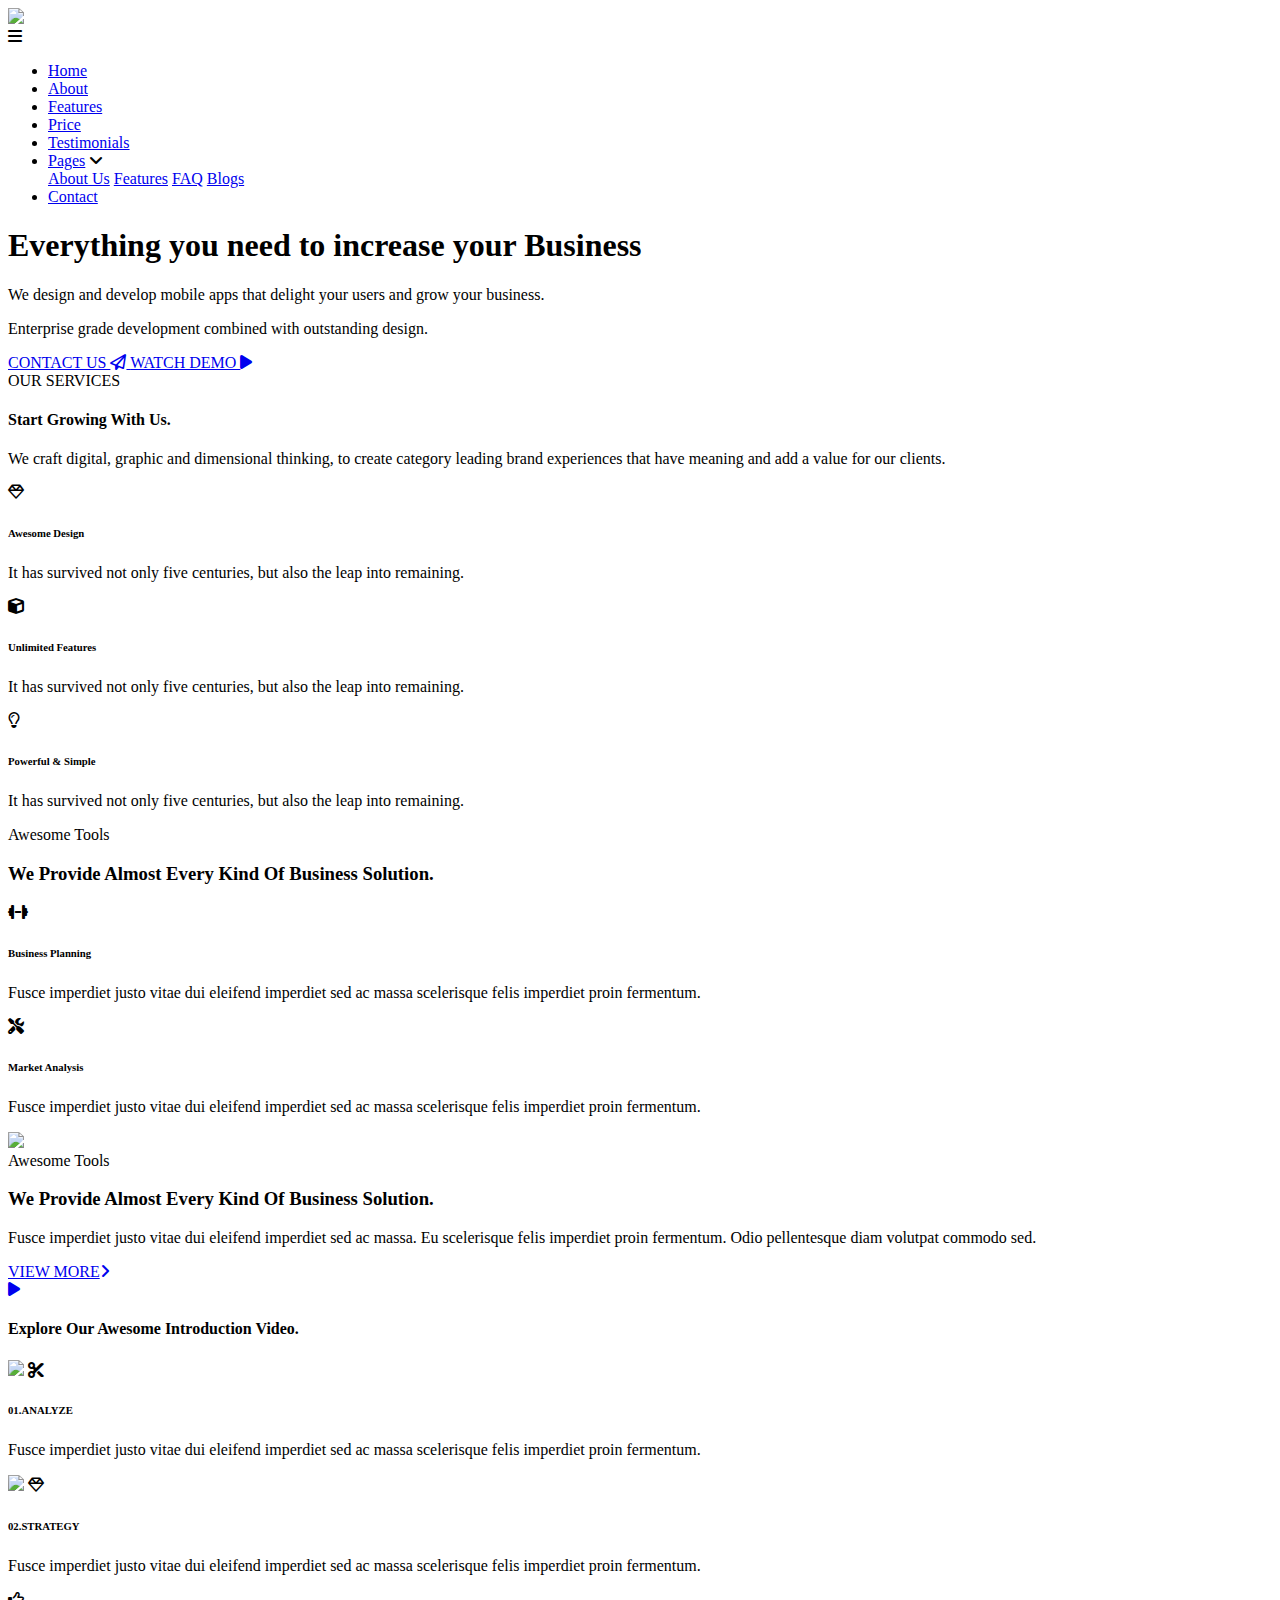
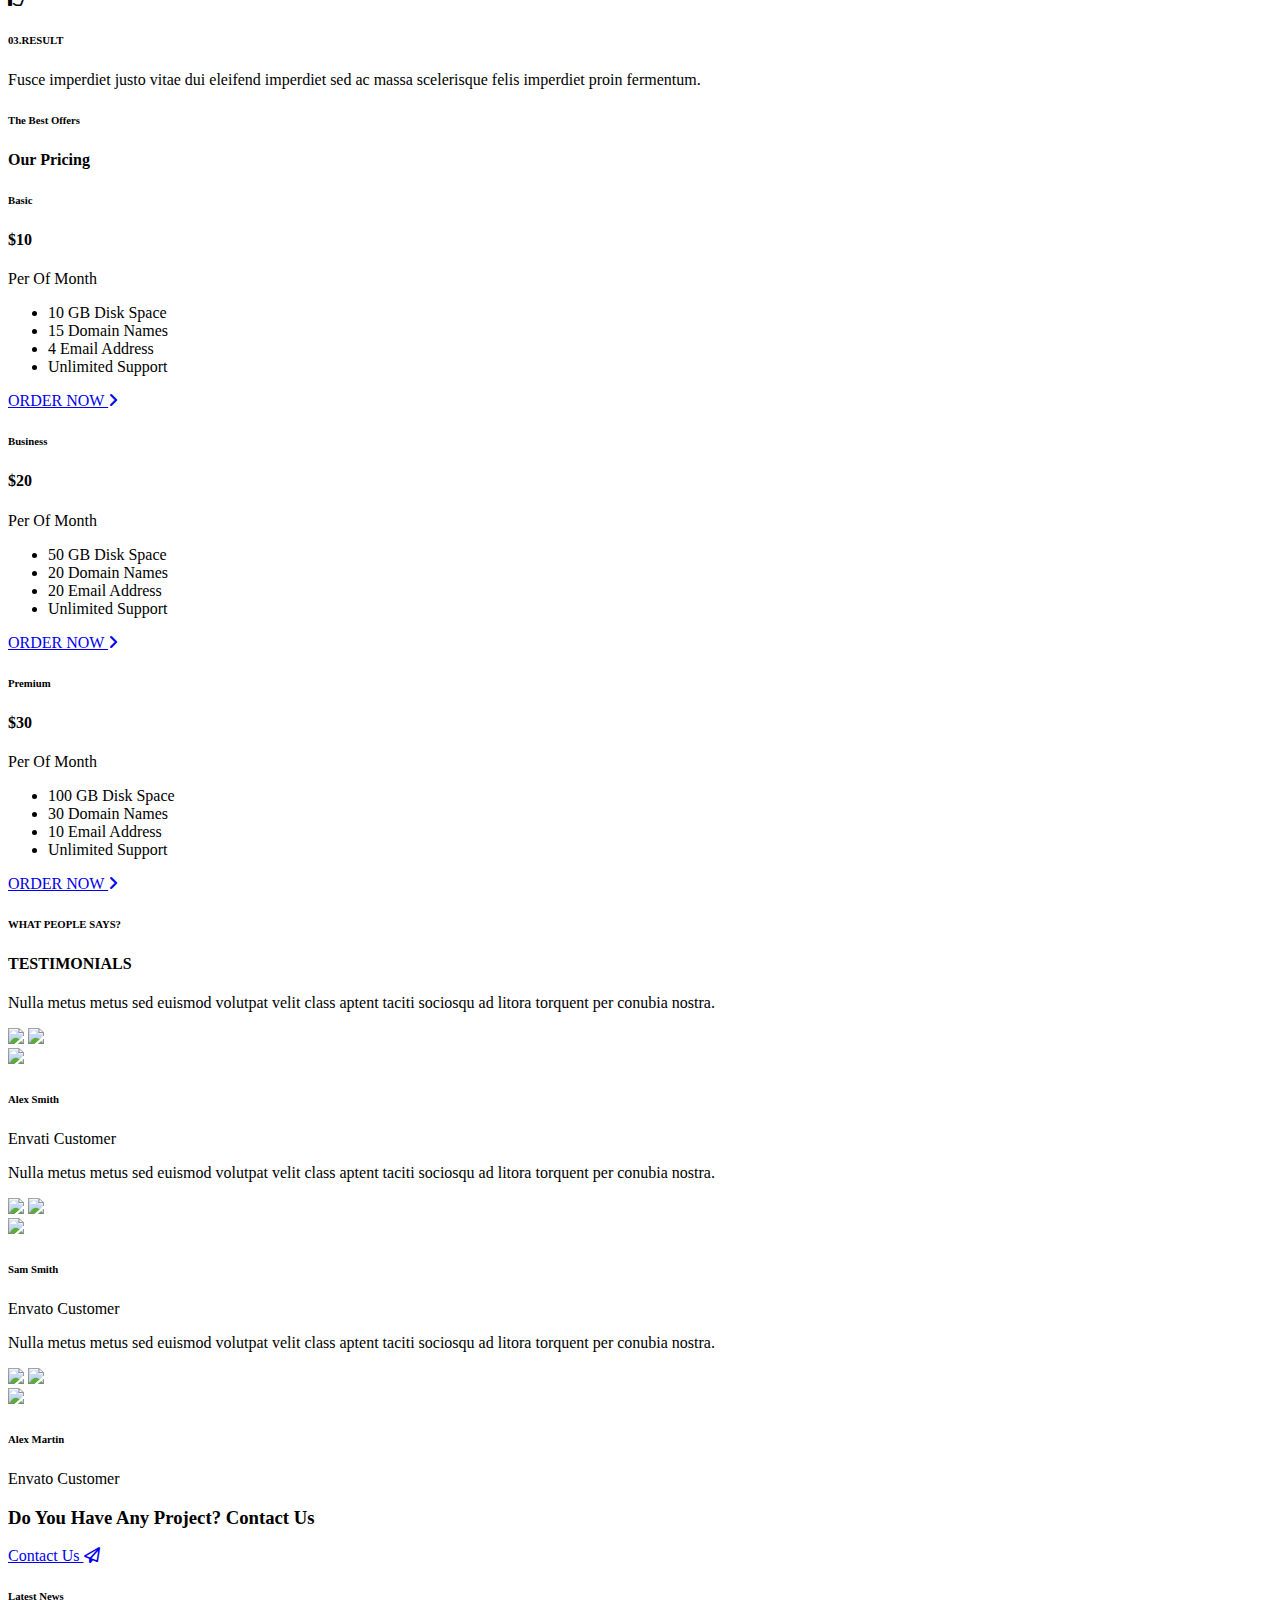
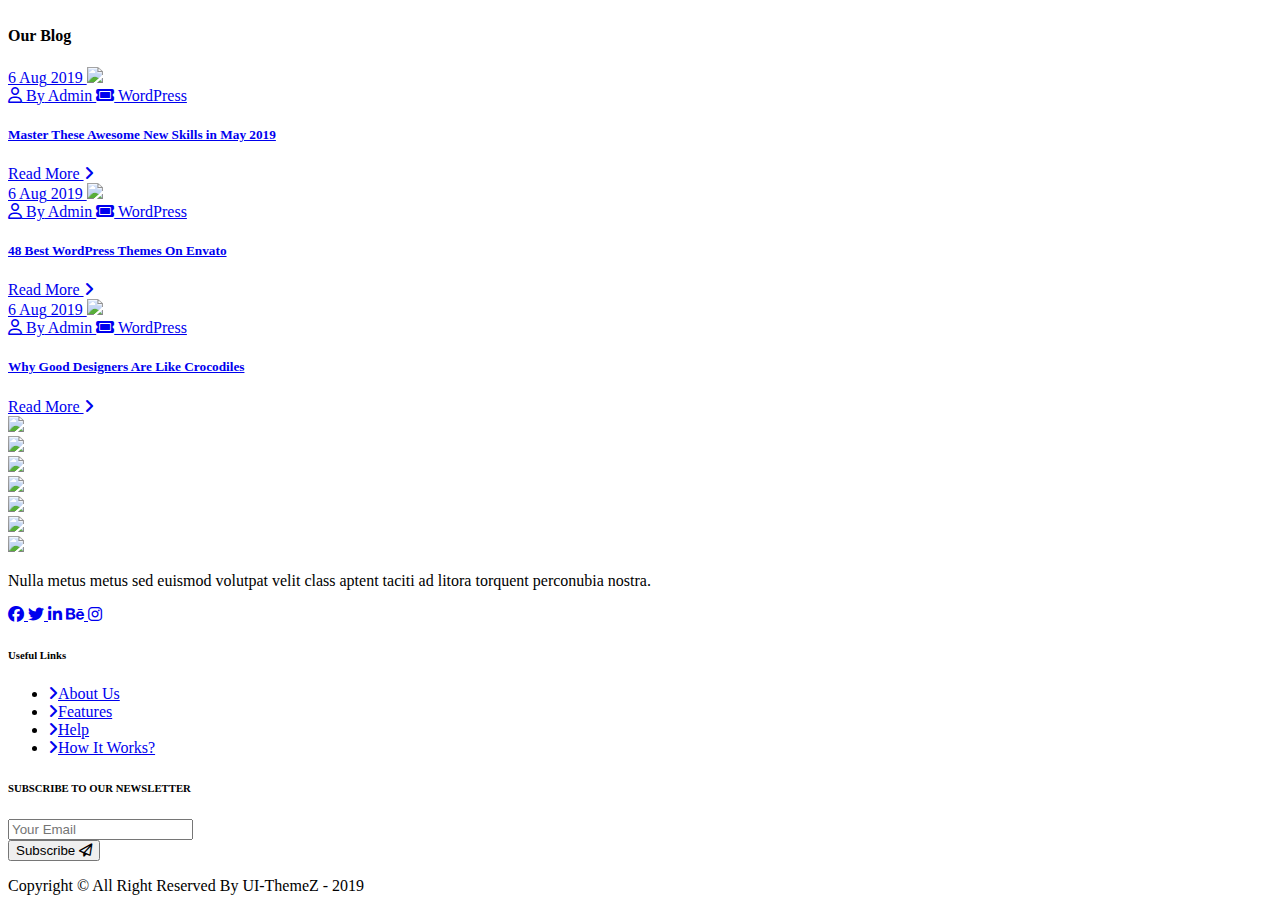
==== commit a5a3b005: "fula full-code" ====
--- a/index.html
+++ b/index.html
@@ -212,20 +212,76 @@
         <h4 class="price">Our Pricing</h4>
       </div>
       <div class="offers-second-block">
-        <div class="type">
+        <div class="blocks">
+          <div class="type">
+            <div class="basic">
+              <div class="line">
+                <h6 class="Basic">Basic</h6>
+              </div>
+              <div class="value">
+                <h4 class="cost"><span>$</span>10</h4>
+                <p class="per-month">Per Of Month</p>
+              </div>
+              <div class="basic-list">
+                <ul class="basic-ul">
+                  <li class="list"><span>10 GB Disk Space</span></li>
+                  <li class="list"><span>15 Domain Names</span></li>
+                  <li class="list"><span>4 Email Address</span></li>
+                  <li class="list"><span>Unlimited Support</span></li>
+                </ul>
+              </div>
+            </div>
+            <div class="basic-link">
+              <a href="https://ui-themez.smartinnovates.net/items/fula/main.html#0">
+                <span class="order">
+                  ORDER NOW
+                  <i class="fa-solid fa-angle-right"></i>
+                </span>
+              </a>
+            </div>
+          </div>
+          <div class="type two">
+            <div class="basic">
+              <div class="line">
+                <h6 class="Basic">Business</h6>
+              </div>
+              <div class="value">
+                <h4 class="cost"><span>$</span>20</h4>
+                <p class="per-month">Per Of Month</p>
+              </div>
+              <div class="basic-list">
+                <ul class="basic-ul">
+                  <li class="list"><span>50 GB Disk Space</span></li>
+                  <li class="list"><span>20 Domain Names</span></li>
+                  <li class="list"><span>20 Email Address</span></li>
+                  <li class="list"><span>Unlimited Support</span></li>
+                </ul>
+              </div>
+            </div>
+            <div class="basic-link">
+              <a class="Basic-link" href="https://ui-themez.smartinnovates.net/items/fula/main.html#0">
+                <span class="order">
+                  ORDER NOW
+                    <i class="fa-solid fa-angle-right"></i>
+                </span>
+              </a>
+            </div>
+          </div>
+        </div>
+        <div class="type three">
           <div class="basic">
             <div class="line">
-              <h6 class="Basic">Basic</h6>
+              <h6 class="Basic">Premium</h6>
             </div>
             <div class="value">
-              <h4 class="cost"><span>$</span>10</h4>
+              <h4 class="cost"><span>$</span>30</h4>
               <p class="per-month">Per Of Month</p>
             </div>
             <div class="basic-list">
               <ul class="basic-ul">
-                <li class="list"><span>10 GB Disk Space</span></li>
-                <li class="list"><span>15 Domain Names</span></li>
-                <li class="list"><span>4 Email Address</span></li>
+                <li class="list"><span>100 GB Disk Space</span></li>
+                <li class="list"><span>30 Domain Names</span></li>
+                <li class="list"><span>10 Email Address</span></li>
                 <li class="list"><span>Unlimited Support</span></li>
               </ul>
             </div>
@@ -239,64 +295,303 @@
             </a>
           </div>
         </div>
-        <div class="type two">
-          <div class="basic">
-            <div class="line">
-              <h6 class="Basic">Business</h6>
-            </div>
-            <div class="value">
-              <h4 class="cost"><span>$</span>20</h4>
-              <p class="per-month">Per Of Month</p>
-            </div>
-            <div class="basic-list">
-              <ul class="basic-ul">
-                <li class="list"><span>50 GB Disk Space</span></li>
-                <li class="list"><span>20 Domain Names</span></li>
-                <li class="list"><span>20 Email Address</span></li>
-                <li class="list"><span>Unlimited Support</span></li>
-              </ul>
-            </div>
-          </div>
-          <div class="basic-link">
-            <a class="Basic-link" href="https://ui-themez.smartinnovates.net/items/fula/main.html#0">
-              <span class="order">
-                ORDER NOW
+        </div>
+      </div>
+    </div>
+  </div>
+  <div class="testimonials">
+    <div class="testimonials-section">
+      <div class="testimonials-title">
+        <h6 class="testimonials-heading4">WHAT PEOPLE SAYS?</h6>
+        <h4 class="testimonials-heading">TESTIMONIALS</h4>
+      </div>
+      <div class="testimonials-sec-section">
+        <div class="testimonials-second-section">
+          <div class="quotes">
+            <p class="testimonials-para">Nulla metus metus sed euismod volutpat velit class aptent taciti sociosqu ad litora torquent per conubia nostra.</p>
+            <div class="author-image">
+              <span><img  class="left-svg" src="https://ui-themez.smartinnovates.net/items/fula/img/left-quote.svg"/></span>
+              <span><img  class="right-svg" src="https://ui-themez.smartinnovates.net/items/fula/img/right-quote.svg"/></span>
+              <div class="author">
+                <img class="author-picture" src="https://ui-themez.smartinnovates.net/items/fula/img/clients/2.jpg"/>
+              </div>
+            </div>
+            <h6>Alex Smith</h6>
+            <span>Envati Customer</span>
+          </div>
+          <div class="quotes">
+            <p class="testimonials-para">Nulla metus metus sed euismod volutpat velit class aptent taciti sociosqu ad litora torquent per conubia nostra.</p>
+            <div class="author-image">
+              <span><img  class="left-svg" src="https://ui-themez.smartinnovates.net/items/fula/img/left-quote.svg"/></span>
+              <span><img class="right-svg"  src="https://ui-themez.smartinnovates.net/items/fula/img/right-quote.svg"/></span>
+              <div class="author">
+                <img class="author-picture" src="https://ui-themez.smartinnovates.net/items/fula/img/clients/3.jpg"/>
+              </div>
+            </div>
+            <h6>Sam Smith</h6>
+            <span>Envato Customer</span>
+          </div>
+          <div class="quotes">
+            <p class="testimonials-para">Nulla metus metus sed euismod volutpat velit class aptent taciti sociosqu ad litora torquent per conubia nostra.</p>
+            <div class="author-image">
+              <span><img class="left-svg" src="https://ui-themez.smartinnovates.net/items/fula/img/left-quote.svg"/></span>
+              <span><img class="right-svg"  src="https://ui-themez.smartinnovates.net/items/fula/img/right-quote.svg"/></span>
+              <div class="author">
+                <img class="author-picture" src="https://ui-themez.smartinnovates.net/items/fula/img/clients/1.jpg"/>
+              </div>
+            </div>
+            <h6>Alex Martin</h6>
+            <span>Envato Customer</span>
+          </div>
+        </div>
+      </div>
+    </div>
+  </div>
+  <div class="small-section">
+    <div class="bg-img">
+      <div clas="bg-image-section">
+        <div class="bg-section">
+          <h3 class="pjt">Do You Have Any Project? Contact Us</h3>
+          <a class="link" href="https://ui-themez.smartinnovates.net/items/fula/main.html#0">
+            <span>
+              Contact Us
+              <i class="fa-regular fa-paper-plane"></i>
+            </span>
+          </a>
+        </div>
+      </div>
+    </div>
+  </div>
+  <div class="blog">
+    <div class="blog-section">
+      <div class="blog-title">
+        <h6 class="title">Latest News</h6>
+        <h4 class="blog-small-title">Our Blog</h4>
+      </div>
+      <div class="blog-flex">
+        <div class="blogs-flex">
+          <div class="post">
+            <div class="cont">
+              <div class="date">
+                <a class="date-link" href="https://ui-themez.smartinnovates.net/items/fula/main.html#0">
+                  <span>6 Aug</span>
+                  2019
+                </a>
+                <img class="date-image" src="https://ui-themez.smartinnovates.net/items/fula/img/blog/1.jpg"/>
+              </div>
+            </div>
+            <div class="info">
+              <div class="info-links">
+                <a class="info-link" href="https://ui-themez.smartinnovates.net/items/fula/main.html#0">
+                  <i class="fa-regular fa-user"></i>
+                  <span>By</span>
+                  Admin
+                </a>
+                <a class="info-link" href="https://ui-themez.smartinnovates.net/items/fula/main.html#0">
+                  <i class="fa-solid fa-ticket"></i>
+                  WordPress
+                </a>
+              </div>
+              <h5 class="info-heading"><a href="https://ui-themez.smartinnovates.net/items/fula/main.html#0">Master These Awesome New Skills in May 2019</a></h5>
+              <a  class="read-more" href="https://ui-themez.smartinnovates.net/items/fula/main.html#0">
+                <span>Read More
+                  <i class="fa-solid fa-angle-right"></i>
+                </span>
+              </a>
+            </div>
+          </div>
+          <div class="post">
+            <div class="cont">
+              <div class="date">
+                <a  class="date-link" href="https://ui-themez.smartinnovates.net/items/fula/main.html#0">
+                  <span>6 Aug</span>
+                  2019
+                </a>
+                <img  class="date-image" src="https://ui-themez.smartinnovates.net/items/fula/img/blog/2.jpg"/>
+              </div>
+            </div>
+            <div class="info">
+              <div class="info-links">
+                <a class="info-link" href="https://ui-themez.smartinnovates.net/items/fula/main.html#0">
+                <i class="fa-regular fa-user"></i>
+                <span>By</span>
+                Admin
+                </a>
+                <a class="info-link" href="https://ui-themez.smartinnovates.net/items/fula/main.html#0">
+                  <i class="fa-solid fa-ticket"></i>
+                  WordPress
+                </a>
+              </div>
+              <h5 class="info-heading"><a href="https://ui-themez.smartinnovates.net/items/fula/main.html#0">48 Best WordPress Themes On Envato</a></h5>
+              <a  class="read-more" href="https://ui-themez.smartinnovates.net/items/fula/main.html#0">
+                <span>Read More
+                  <i class="fa-solid fa-angle-right"></i>
+                </span>
+              </a>
+            </div>
+          </div>
+        </div>
+        <div class="post post-two">
+          <div class="cont">
+            <div class="date">
+              <a  class="date-link" href="https://ui-themez.smartinnovates.net/items/fula/main.html#0">
+                <span>6 Aug</span>
+                2019
+              </a>
+              <img  class="date-image" src="https://ui-themez.smartinnovates.net/items/fula/img/blog/3.jpg"/>
+            </div>
+          </div>
+          <div class="info">
+            <div class="info-links">
+              <a class="info-link" href="https://ui-themez.smartinnovates.net/items/fula/main.html#0">
+                <i class="fa-regular fa-user"></i>
+                <span>By</span>
+                Admin
+              </a>
+              <a class="info-link" href="https://ui-themez.smartinnovates.net/items/fula/main.html#0">
+                <i class="fa-solid fa-ticket"></i>
+                WordPress
+              </a>
+            </div>
+            <h5 class="info-heading"><a href="https://ui-themez.smartinnovates.net/items/fula/main.html#0">Why Good Designers Are Like Crocodiles</a></h5>
+            <a class="read-more" href="https://ui-themez.smartinnovates.net/items/fula/main.html#0">
+              <span>Read More
                 <i class="fa-solid fa-angle-right"></i>
               </span>
             </a>
           </div>
         </div>
-        <div class="type">
-          <div class="basic">
-            <div class="line">
-              <h6 class="Basic">Premium</h6>
-            </div>
-            <div class="value">
-              <h4 class="cost"><span>$</span>30</h4>
-              <p class="per-month">Per Of Month</p>
-            </div>
-            <div class="basic-list">
-              <ul class="basic-ul">
-                <li class="list"><span>100 GB Disk Space</span></li>
-                <li class="list"><span>30 Domain Names</span></li>
-                <li class="list"><span>10 Email Address</span></li>
-                <li class="list"><span>Unlimited Support</span></li>
-              </ul>
-            </div>
-          </div>
-          <div class="basic-link">
-            <a href="https://ui-themez.smartinnovates.net/items/fula/main.html#0">
-              <span class="order">
-                ORDER NOW
-                <i class="fa-solid fa-angle-right"></i>
+      </div>
+    </div>
+    <div class="clients-text">
+      <div class="clients-logo">
+        <div class="four">
+          <div class="brand-logo">
+            <div class="brands">
+              <a class="blog-link" href="https://ui-themez.smartinnovates.net/items/fula/main.html#0">
+                <img class="blog-image" src="https://ui-themez.smartinnovates.net/items/fula/img/clients-logo/1.png"/>
+              </a>
+            </div>
+          </div>
+          <div class="brand-logo">
+            <div class="brands">
+              <a class="blog-link" href="https://ui-themez.smartinnovates.net/items/fula/main.html#0">
+                <img class="blog-image" src="https://ui-themez.smartinnovates.net/items/fula/img/clients-logo/2.png"/>
+              </a>
+            </div>
+          </div>
+          <div class="brand-logo">
+            <div class="brands">
+              <a class="blog-link" href="https://ui-themez.smartinnovates.net/items/fula/main.html#0">
+                <img class="blog-image" src="https://ui-themez.smartinnovates.net/items/fula/img/clients-logo/3.png"/>
+              </a>
+            </div>
+          </div>
+          <div class="brand-logo">
+            <div class="brands">
+              <a class="blog-link" href="https://ui-themez.smartinnovates.net/items/fula/main.html#0">
+                <img class="blog-image" src="https://ui-themez.smartinnovates.net/items/fula/img/clients-logo/4.png"/>
+              </a>
+            </div>
+          </div>
+        </div>
+        <div class="two">
+          <div class="brand-logo">
+            <div class="brands">
+              <a class="blog-link" href="https://ui-themez.smartinnovates.net/items/fula/main.html#0">
+                <img class="blog-image" src="https://ui-themez.smartinnovates.net/items/fula/img/clients-logo/5.png"/>
+              </a>
+            </div>
+          </div>
+          <div class="brand-logo">
+            <div class="brands">
+              <a class="blog-link" href="https://ui-themez.smartinnovates.net/items/fula/main.html#0">
+                <img class="blog-image" src="https://ui-themez.smartinnovates.net/items/fula/img/clients-logo/6.png"/>
+              </a>
+            </div>
+          </div>
+        </div> 
+      </div>
+    </div>
+  </div>
+  <footer>
+    <div class="footer-first-section">
+      <div class="footer-section">
+        <div class="item">
+          <div class="media-logos">
+            <a class="footer-link" href="https://ui-themez.smartinnovates.net/items/fula/main.html#">
+              <img class="footer-image" src="https://ui-themez.smartinnovates.net/items/fula/img/logo-light.png"/>
+            </a>
+            <p class="footer-nulla">Nulla metus metus sed euismod volutpat velit class aptent taciti ad litora torquent perconubia nostra.</p>
+            <div class="social-media">
+              <a href="https://ui-themez.smartinnovates.net/items/fula/main.html#0">
+                <span><i class="fa-brands fa-facebook"></i></span>
+              </a>
+              <a href="https://ui-themez.smartinnovates.net/items/fula/main.html#0">
+                <span><i class="fa-brands fa-twitter"></i></span>
+              </a>
+              <a href="https://ui-themez.smartinnovates.net/items/fula/main.html#0">
+                <span><i class="fa-brands fa-linkedin-in"></i></span></a>
+              <a href="https://ui-themez.smartinnovates.net/items/fula/main.html#0">
+                <span><i class="fa-brands fa-behance"></i></span>
+              </a>
+              <a href="https://ui-themez.smartinnovates.net/items/fula/main.html#0">
+                <span><i class="fa-brands fa-instagram"></i></span>
+              </a>
+            </div>
+          </div>
+        </div>
+        <div class="item item-two">
+          <div class="item-clm">
+            <h6 class="item-useful">Useful Links</h6>
+            <ul class="item-ul">
+              <li class="item-li">
+                <a class= "item-link" href="https://ui-themez.smartinnovates.net/items/fula/main.html#0">
+                  <i class="fa-solid fa-angle-right"></i>About Us
+                </a>
+              </li>
+              <li class="item-li">
+                <a class= "item-link" href="https://ui-themez.smartinnovates.net/items/fula/main.html#0">
+                  <i class="fa-solid fa-angle-right"></i>Features
+                </a>
+              </li>
+              <li class="item-li">
+                <a class= "item-link" href="https://ui-themez.smartinnovates.net/items/fula/main.html#0">
+                  <i class="fa-solid fa-angle-right"></i>Help
+                </a>
+              </li>
+              <li class="item-li">
+                <a class= "item-link" href="https://ui-themez.smartinnovates.net/items/fula/main.html#0">
+                  <i class="fa-solid fa-angle-right"></i>How It Works?
+                </a>
+                </li>
+            </ul>
+          </div>
+        </div>
+        <div class="small-footer">
+          <div class="subscribe-section">
+            <h6 class="subscribe">SUBSCRIBE TO OUR NEWSLETTER</h6>
+            <form class="form">
+              <input class="email" id="subscribe_email" type="email" name="email" placeholder="Your Email">
+            </form>
+            <button class="footer-btn">
+              <span>
+                Subscribe
+                <i class="fa-regular fa-paper-plane"></i>
               </span>
-            </a>
-          </div>
-        </div>
-        </div>
-      </div>
-    </div>
-  </div>
+            </button>
+          </div>
+        </div>
+      </div>
+    </div>
+    <div class="sub-footer">
+      <div class="sub-footer-section">
+        <div  class="sub-footer-para">
+          <p class="copy-right">Copyright © All Right Reserved By UI-ThemeZ - 2019</p>
+        </div>
+      </div>
+    </div>
+  </footer>
   <script src="src/script/menu.js"></script>
 </body>
 </html>